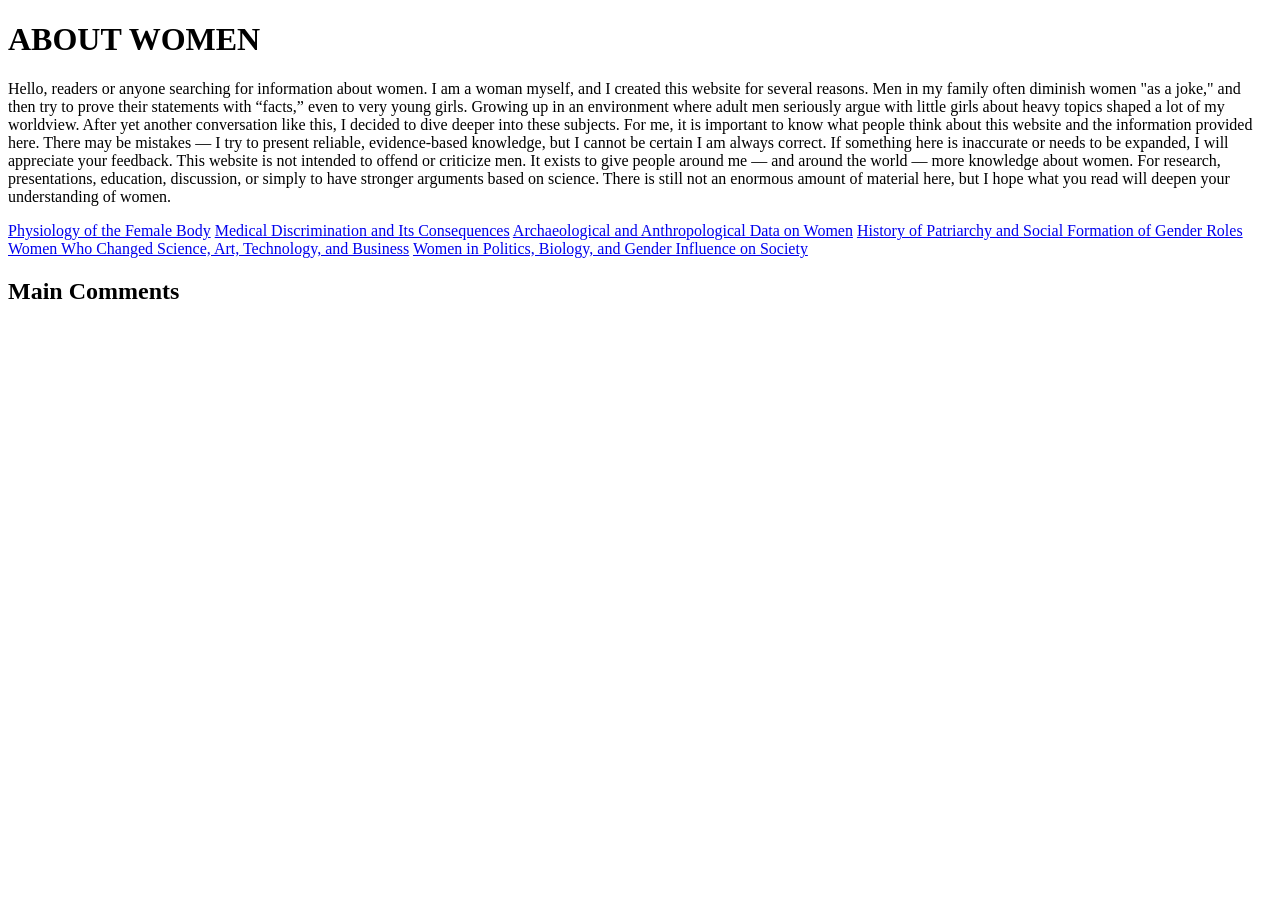
==== index.html @ dff0cbbf "Add files via upload" ====
<!DOCTYPE html>
<html lang="en">
<head>
<meta charset="UTF-8">
<title>ABOUT WOMEN</title>
<link rel="stylesheet" href="css/style.css">
</head>
<body>
<header><h1>ABOUT WOMEN</h1></header>
<main>
<section class="description">
<p>
Hello, readers or anyone searching for information about women. I am a woman myself, and I created this website for several reasons. 
Men in my family often diminish women "as a joke," and then try to prove their statements with “facts,” even to very young girls. 
Growing up in an environment where adult men seriously argue with little girls about heavy topics shaped a lot of my worldview.

After yet another conversation like this, I decided to dive deeper into these subjects. For me, it is important to know what people 
think about this website and the information provided here. There may be mistakes — I try to present reliable, evidence-based knowledge, 
but I cannot be certain I am always correct.

If something here is inaccurate or needs to be expanded, I will appreciate your feedback. This website is not intended to offend or 
criticize men. It exists to give people around me — and around the world — more knowledge about women. 

For research, presentations, education, discussion, or simply to have stronger arguments based on science. There is still not an enormous 
amount of material here, but I hope what you read will deepen your understanding of women.
</p>
</section>
<nav class="topics">
<a href="topics/topic1.html">Physiology of the Female Body</a>
<a href="topics/topic2.html">Medical Discrimination and Its Consequences</a>
<a href="topics/topic3.html">Archaeological and Anthropological Data on Women</a>
<a href="topics/topic4.html">History of Patriarchy and Social Formation of Gender Roles</a>
<a href="topics/topic5.html">Women Who Changed Science, Art, Technology, and Business</a>
<a href="topics/topic6.html">Women in Politics, Biology, and Gender Influence on Society</a>
</nav>
<section><h2>Main Comments</h2></section>
</main>
</body>
</html>
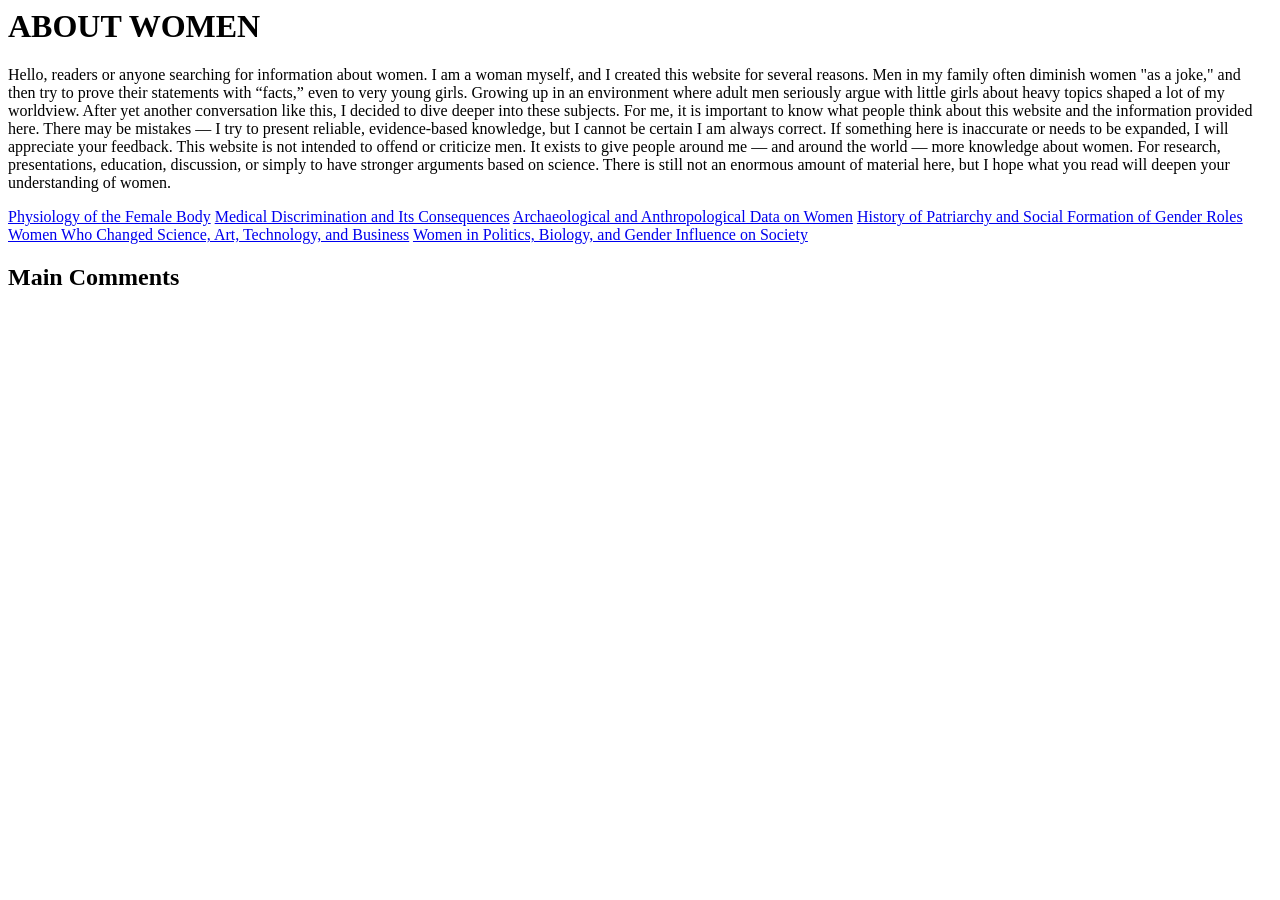
==== commit 9f9a987c: "Update index.html" ====
--- a/index.html
+++ b/index.html
@@ -1,4 +1,4 @@
-<!DOCTYPE html>
+<!index.html>
 <html lang="en">
 <head>
 <meta charset="UTF-8">
